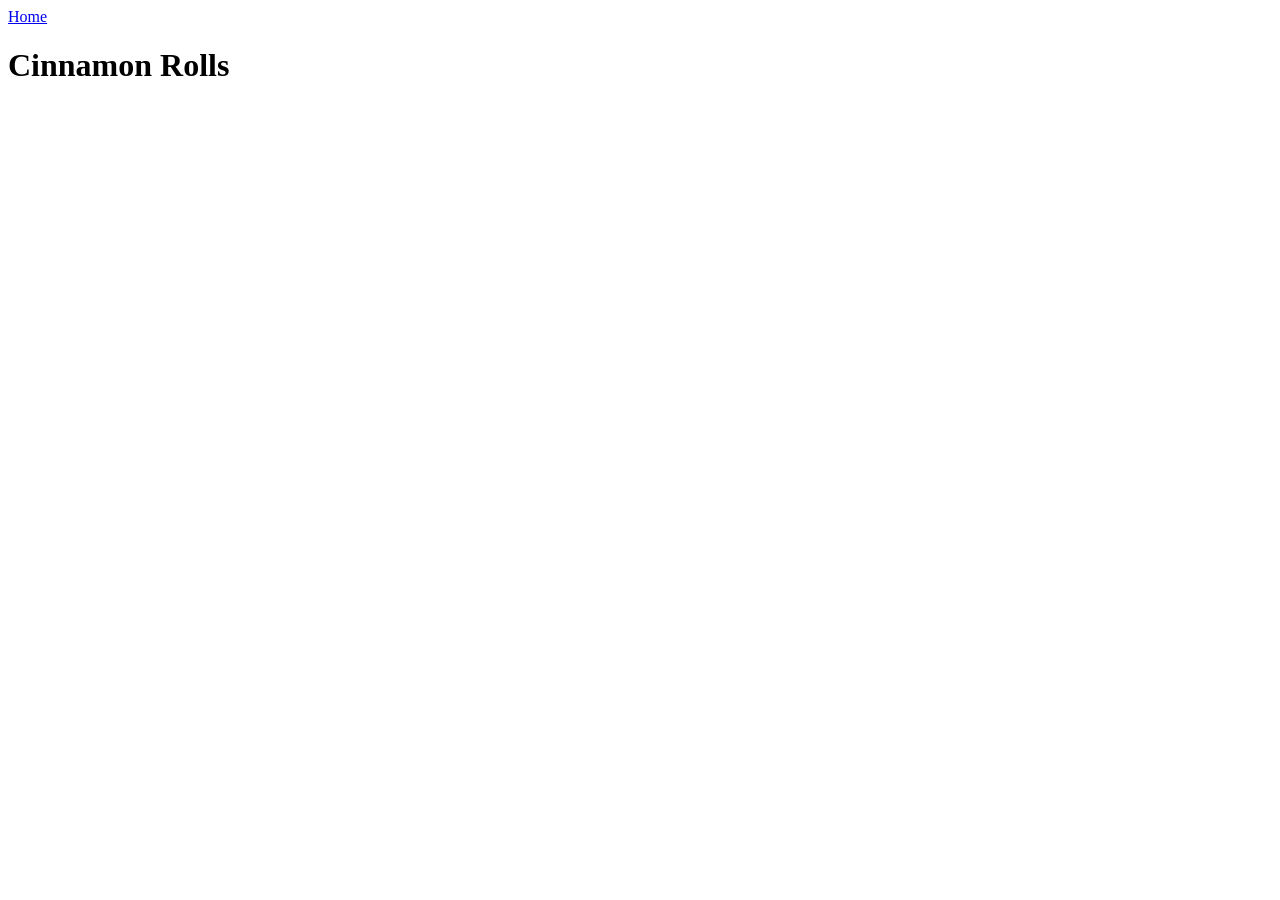
==== recipes/cinnamon-rolls.html @ 711b3520 "First commit, created index.html and some recipe pages On html pages, added boilerplate and first li" ====
<!DOCTYPE html>
<html lang="en">
<head>
    <meta charset="UTF-8">
    <meta name="viewport" content="width=device-width, initial-scale=1.0">
    <title>Cinnamon Rolls</title>
</head>
<body>
    <a href="../index.html">Home</a>
    <h1>Cinnamon Rolls</h1>
</body>
</html>
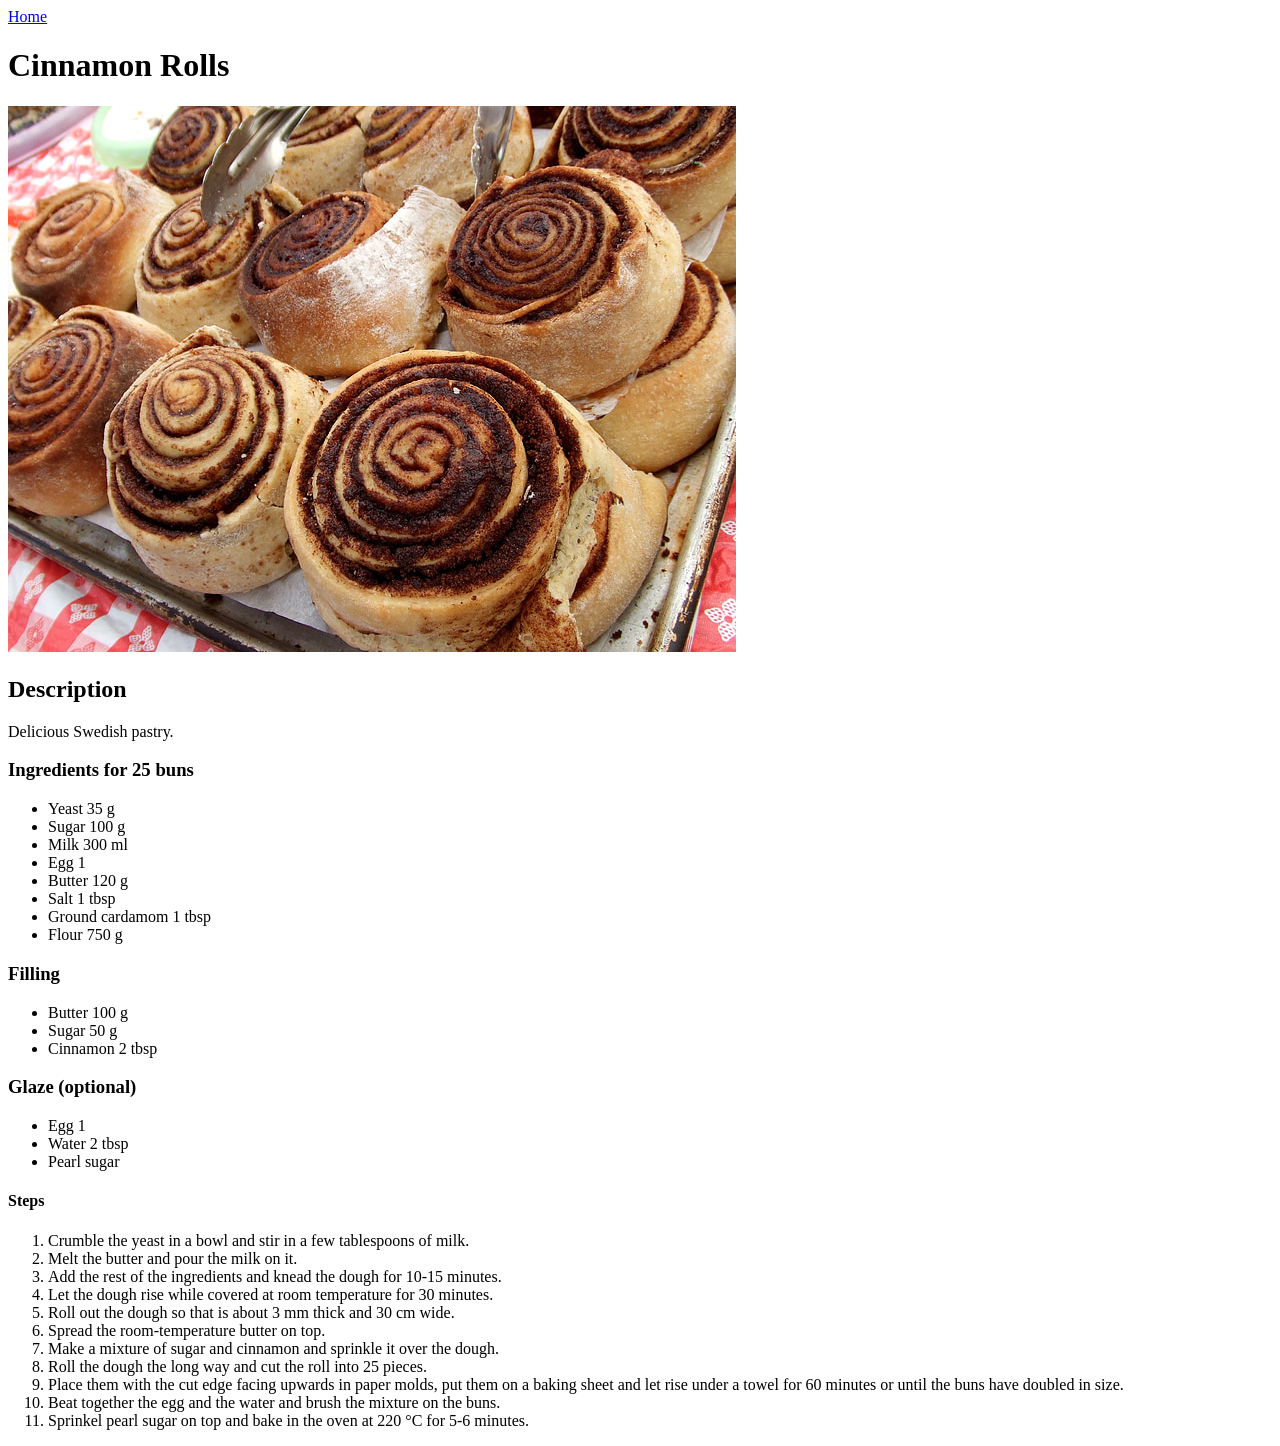
==== commit 96633d78: "Add cinnamon rolls recipe" ====
--- a/recipes/cinnamon-rolls.html
+++ b/recipes/cinnamon-rolls.html
@@ -8,5 +8,50 @@
 <body>
     <a href="../index.html">Home</a>
     <h1>Cinnamon Rolls</h1>
+    <img src="../images/cinnamon-rolls.jpg" alt="cinnamon rolls">
+
+    <h2>Description</h2>
+    <p>Delicious Swedish pastry.</p>
+
+    <h3>Ingredients for 25 buns</h3>
+    <ul>
+        <li>Yeast 35 g</li>
+        <li>Sugar 100 g</li>
+        <li>Milk 300 ml</li>
+        <li>Egg 1</li>
+        <li>Butter 120 g</li>
+        <li>Salt 1 tbsp</li>
+        <li>Ground cardamom 1 tbsp</li>
+        <li>Flour 750 g</li>
+    </ul>
+
+    <h3>Filling</h3>
+    <ul>
+        <li>Butter 100 g</li>
+        <li>Sugar 50 g</li>
+        <li>Cinnamon 2 tbsp</li>
+    </ul>
+
+    <h3>Glaze (optional)</h3>
+    <ul>
+        <li>Egg 1</li>
+        <li>Water 2 tbsp</li>
+        <li>Pearl sugar</li>
+    </ul>
+
+    <h4>Steps</h4>
+    <ol>
+        <li>Crumble the yeast in a bowl and stir in a few tablespoons of milk.</li>
+        <li>Melt the butter and pour the milk on it.</li>
+        <li>Add the rest of the ingredients and knead the dough for 10-15 minutes.</li>
+        <li>Let the dough rise while covered at room temperature for 30 minutes.</li>
+        <li>Roll out the dough so that is about 3 mm thick and 30 cm wide.</li>
+        <li>Spread the room-temperature butter on top.</li>
+        <li>Make a mixture of sugar and cinnamon and sprinkle it over the dough.</li>
+        <li>Roll the dough the long way and cut the roll into 25 pieces.</li>
+        <li>Place them with the cut edge facing upwards in paper molds, put them on a baking sheet and let rise under a towel for 60 minutes or until the buns have doubled in size.</li>
+        <li>Beat together the egg and the water and brush the mixture on the buns.</li>
+        <li>Sprinkel pearl sugar on top and bake in the oven at 220 °C for 5-6 minutes.</li>
+    </ol>
 </body>
 </html>
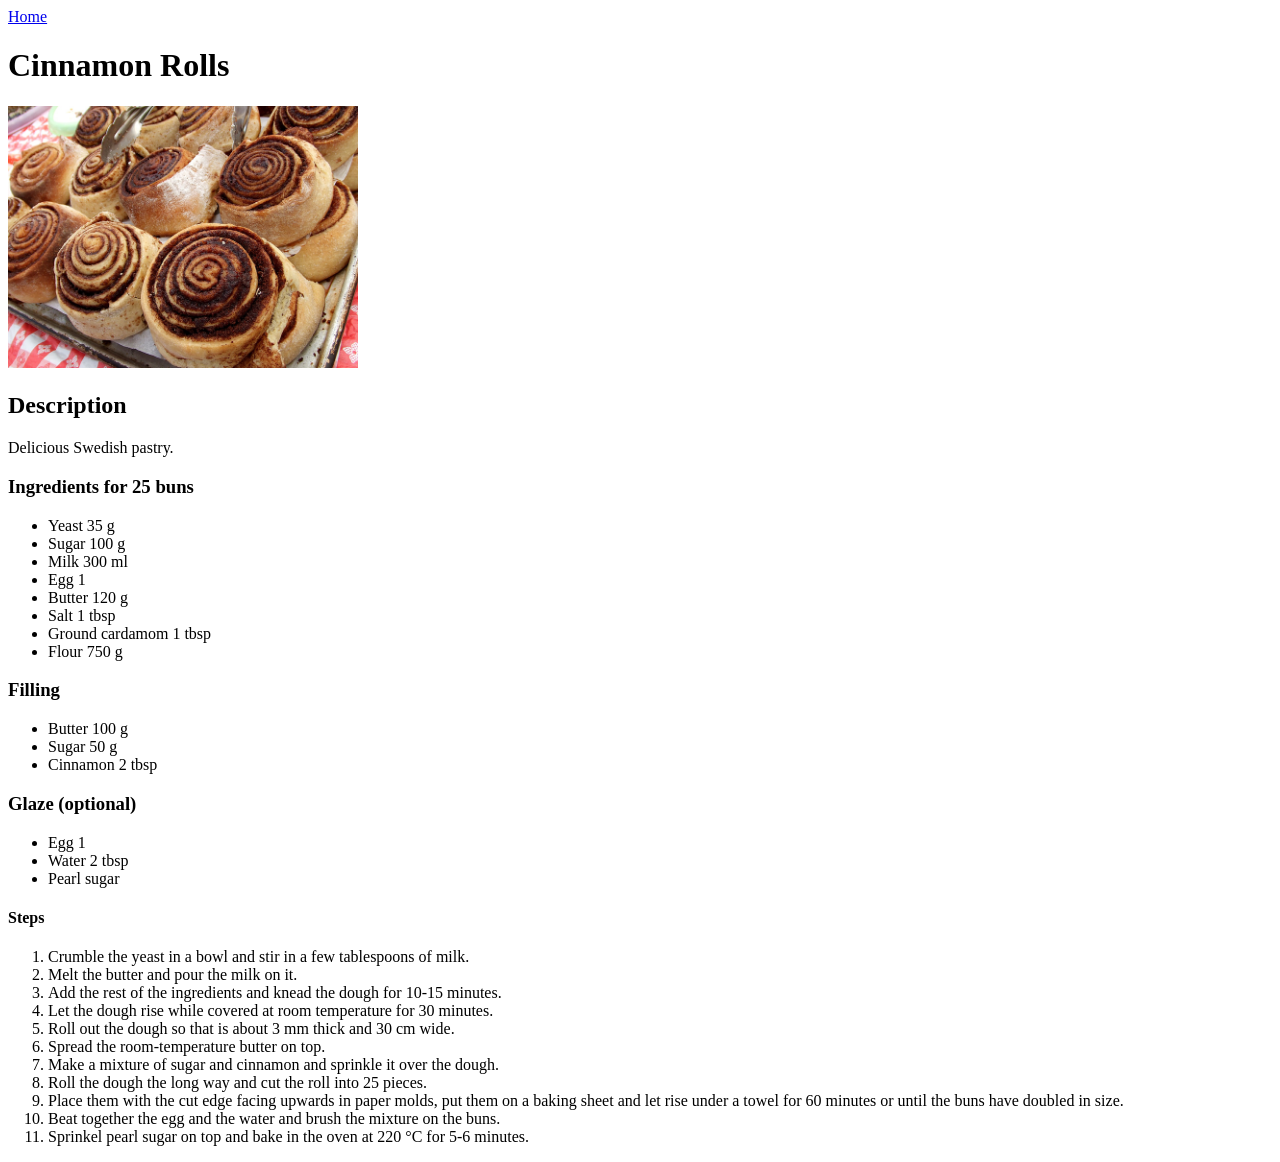
==== commit 9ca5fef6: "Fix recipes images" ====
--- a/recipes/cinnamon-rolls.html
+++ b/recipes/cinnamon-rolls.html
@@ -8,7 +8,7 @@
 <body>
     <a href="../index.html">Home</a>
     <h1>Cinnamon Rolls</h1>
-    <img src="../images/cinnamon-rolls.jpg" alt="cinnamon rolls">
+    <img src="../images/cinnamon-rolls.jpg" alt="cinnamon rolls" width="350">
 
     <h2>Description</h2>
     <p>Delicious Swedish pastry.</p>
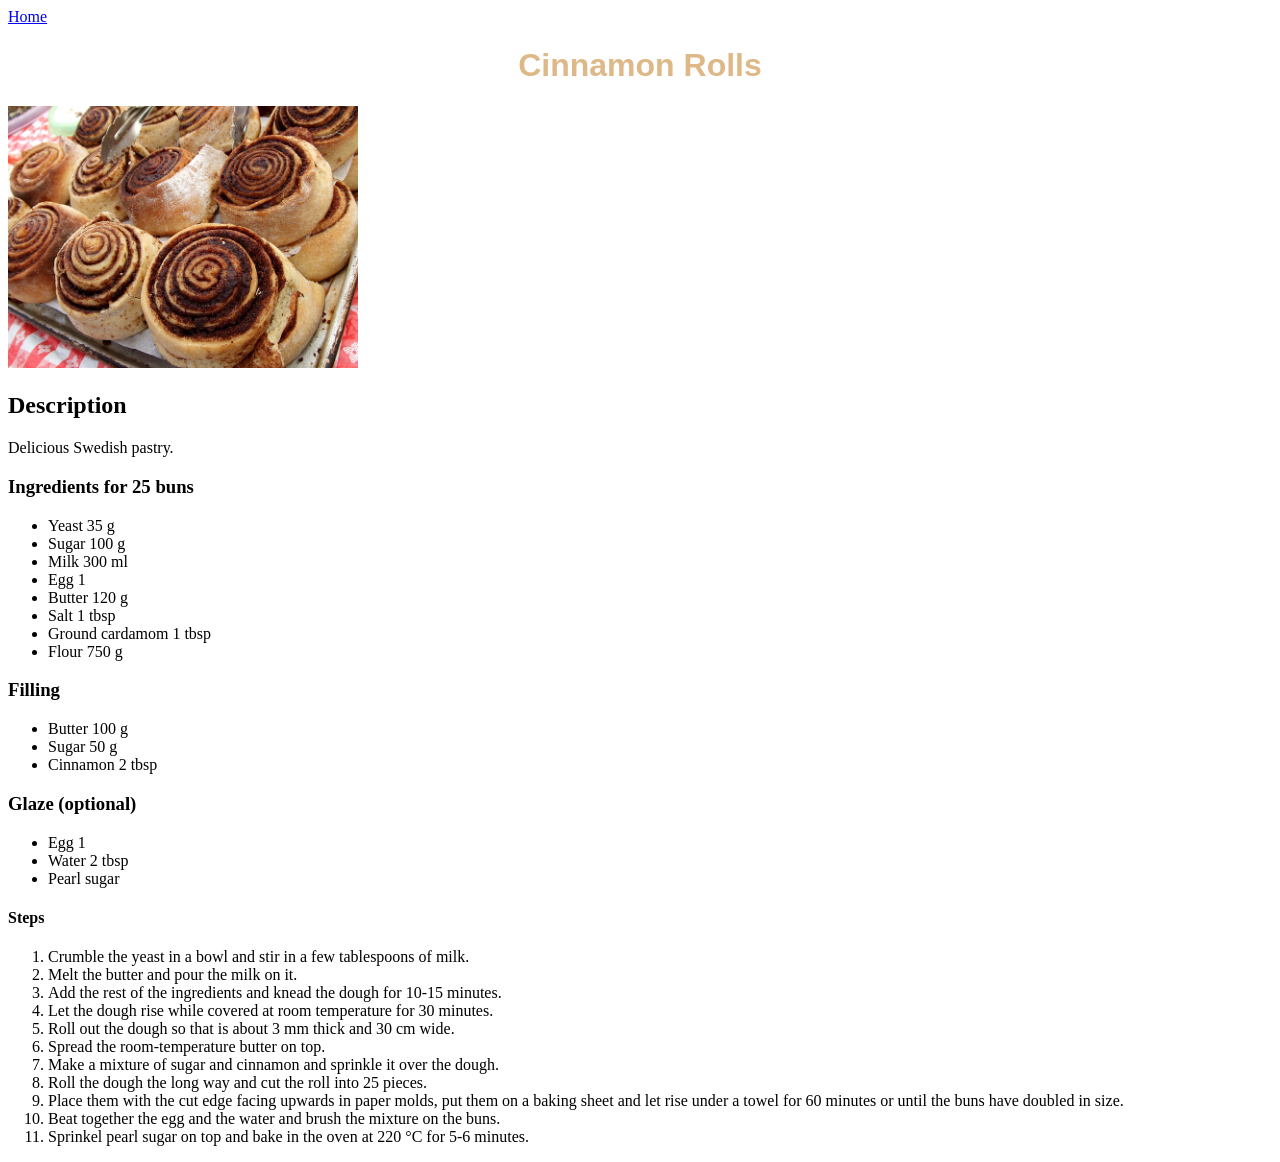
==== commit 3d0fc4b7: "Add style.css file Add first styling to pages" ====
--- a/recipes/cinnamon-rolls.html
+++ b/recipes/cinnamon-rolls.html
@@ -4,6 +4,7 @@
     <meta charset="UTF-8">
     <meta name="viewport" content="width=device-width, initial-scale=1.0">
     <title>Cinnamon Rolls</title>
+    <link rel="stylesheet" href="../style.css">
 </head>
 <body>
     <a href="../index.html">Home</a>
--- a/style.css
+++ b/style.css
@@ -0,0 +1,6 @@
+h1 {
+    color: burlywood;
+    font-size: 32px;
+    font-family: 'Franklin Gothic Medium', 'Arial Narrow', Arial, sans-serif;
+    text-align: center;
+}
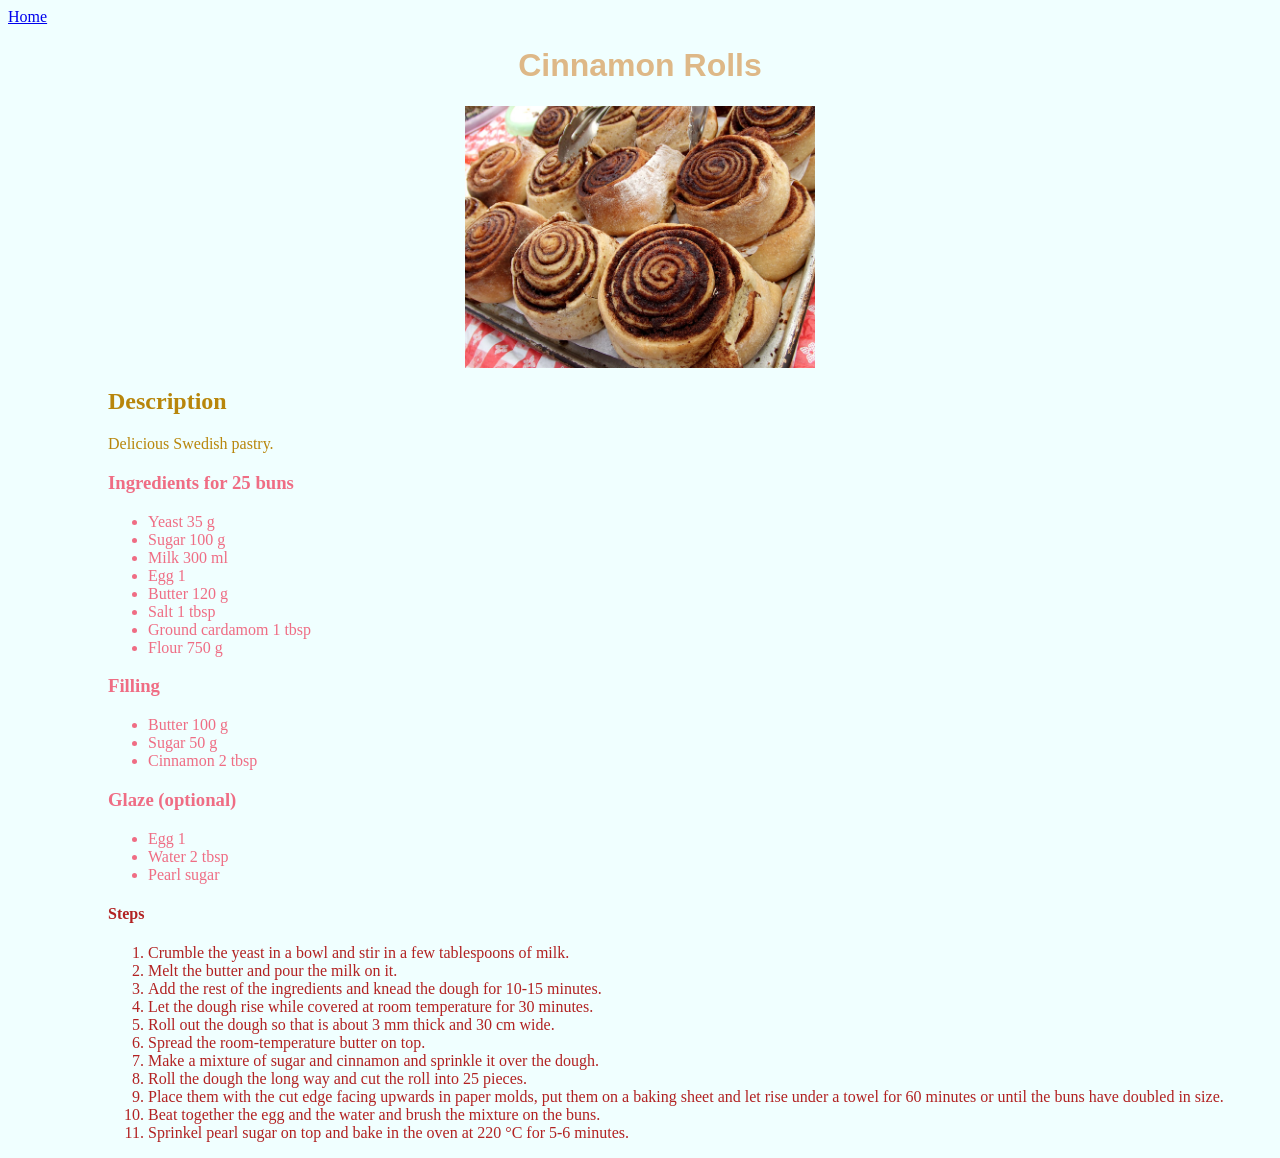
==== commit 3029a156: "Add some style to all the pages" ====
--- a/recipes/cinnamon-rolls.html
+++ b/recipes/cinnamon-rolls.html
@@ -8,51 +8,58 @@
 </head>
 <body>
     <a href="../index.html">Home</a>
-    <h1>Cinnamon Rolls</h1>
+    <h1 class="title">Cinnamon Rolls</h1>
     <img src="../images/cinnamon-rolls.jpg" alt="cinnamon rolls" width="350">
 
-    <h2>Description</h2>
-    <p>Delicious Swedish pastry.</p>
+    <div class="description">
+        <h2>Description</h2>
+        <p>Delicious Swedish pastry.</p>
+    </div>    
 
-    <h3>Ingredients for 25 buns</h3>
-    <ul>
-        <li>Yeast 35 g</li>
-        <li>Sugar 100 g</li>
-        <li>Milk 300 ml</li>
-        <li>Egg 1</li>
-        <li>Butter 120 g</li>
-        <li>Salt 1 tbsp</li>
-        <li>Ground cardamom 1 tbsp</li>
-        <li>Flour 750 g</li>
-    </ul>
+    <div class="ingredients">
+        <h3>Ingredients for 25 buns</h3>
+        <ul>
+            <li>Yeast 35 g</li>
+            <li>Sugar 100 g</li>
+            <li>Milk 300 ml</li>
+            <li>Egg 1</li>
+            <li>Butter 120 g</li>
+            <li>Salt 1 tbsp</li>
+            <li>Ground cardamom 1 tbsp</li>
+            <li>Flour 750 g</li>
+        </ul>
 
-    <h3>Filling</h3>
-    <ul>
-        <li>Butter 100 g</li>
-        <li>Sugar 50 g</li>
-        <li>Cinnamon 2 tbsp</li>
-    </ul>
+        <h3>Filling</h3>
+        <ul>
+            <li>Butter 100 g</li>
+            <li>Sugar 50 g</li>
+            <li>Cinnamon 2 tbsp</li>
+        </ul>
 
-    <h3>Glaze (optional)</h3>
-    <ul>
-        <li>Egg 1</li>
-        <li>Water 2 tbsp</li>
-        <li>Pearl sugar</li>
-    </ul>
+        <h3>Glaze (optional)</h3>
+        <ul>
+            <li>Egg 1</li>
+            <li>Water 2 tbsp</li>
+            <li>Pearl sugar</li>
+        </ul>
+    </div>
 
-    <h4>Steps</h4>
-    <ol>
-        <li>Crumble the yeast in a bowl and stir in a few tablespoons of milk.</li>
-        <li>Melt the butter and pour the milk on it.</li>
-        <li>Add the rest of the ingredients and knead the dough for 10-15 minutes.</li>
-        <li>Let the dough rise while covered at room temperature for 30 minutes.</li>
-        <li>Roll out the dough so that is about 3 mm thick and 30 cm wide.</li>
-        <li>Spread the room-temperature butter on top.</li>
-        <li>Make a mixture of sugar and cinnamon and sprinkle it over the dough.</li>
-        <li>Roll the dough the long way and cut the roll into 25 pieces.</li>
-        <li>Place them with the cut edge facing upwards in paper molds, put them on a baking sheet and let rise under a towel for 60 minutes or until the buns have doubled in size.</li>
-        <li>Beat together the egg and the water and brush the mixture on the buns.</li>
-        <li>Sprinkel pearl sugar on top and bake in the oven at 220 °C for 5-6 minutes.</li>
-    </ol>
+    <div class="steps">
+        <h4>Steps</h4>
+        <ol>
+            <li>Crumble the yeast in a bowl and stir in a few tablespoons of milk.</li>
+            <li>Melt the butter and pour the milk on it.</li>
+            <li>Add the rest of the ingredients and knead the dough for 10-15 minutes.</li>
+            <li>Let the dough rise while covered at room temperature for 30 minutes.</li>
+            <li>Roll out the dough so that is about 3 mm thick and 30 cm wide.</li>
+            <li>Spread the room-temperature butter on top.</li>
+            <li>Make a mixture of sugar and cinnamon and sprinkle it over the dough.</li>
+            <li>Roll the dough the long way and cut the roll into 25 pieces.</li>
+            <li>Place them with the cut edge facing upwards in paper molds, put them on a baking sheet and let rise under a towel for 60 minutes or until the buns have doubled in size.</li>
+            <li>Beat together the egg and the water and brush the mixture on the buns.</li>
+            <li>Sprinkel pearl sugar on top and bake in the oven at 220 °C for 5-6 minutes.</li>
+        </ol>
+    </div>
+    
 </body>
 </html>
--- a/style.css
+++ b/style.css
@@ -1,6 +1,44 @@
-h1 {
+body {
+    background-color: azure;
+}
+
+.title {
     color: burlywood;
     font-size: 32px;
     font-family: 'Franklin Gothic Medium', 'Arial Narrow', Arial, sans-serif;
     text-align: center;
+}
+
+.list-element {
+    font-family: 'Franklin Gothic Medium', 'Arial Narrow', Arial, sans-serif;
+    margin: 50px;
+    padding: 20px;
+    text-align: center;
+}
+
+.list {
+    list-style-type: none;
+}
+
+img {
+    display: block;
+    margin: auto;
+}
+
+.description,
+.ingredients,
+.steps {
+    margin-left: 100px;
+}
+
+.description {
+    color:darkgoldenrod;
+}
+
+.ingredients {
+    color:rgba(238, 14, 51, 0.603);
+}
+
+.steps {
+    color: firebrick;
 }
